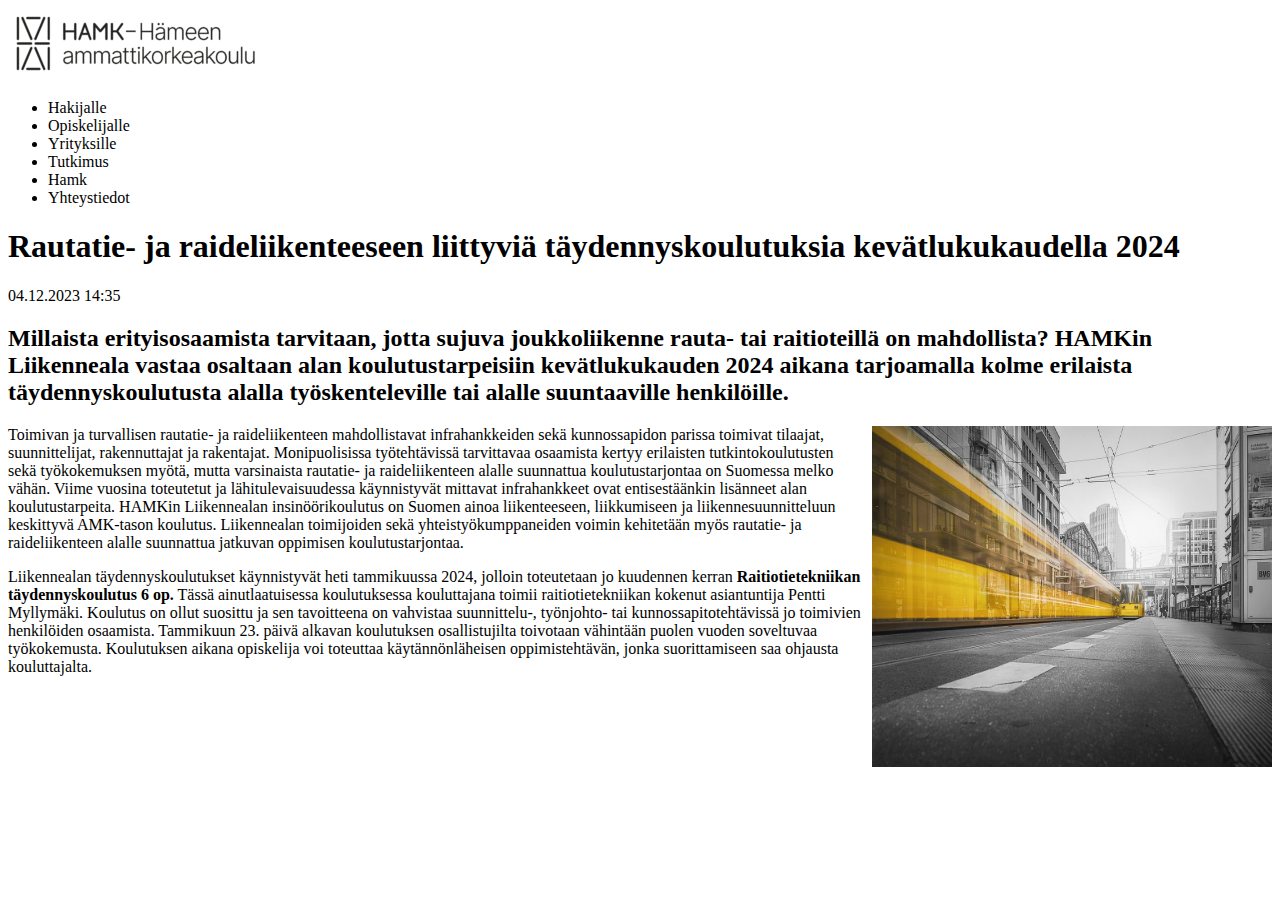
==== exercises/exercise1.html @ 61d09c83 "Initial commit" ====
<!DOCTYPE html>
<head>
<title>HTML Basics - Exercise 1</title>
</head>


<body>
<div>
    <img 
    src="../images/HAMK.png" 
    alt="HAMK">
    <ul>
    <li>Hakijalle</li>
    <li>Opiskelijalle</li>
    <li>Yrityksille</li>
    <li>Tutkimus</li>
    <li>Hamk</li>
    <li>Yhteystiedot</li>
    </ul>

</div>

<div>
<h1>Rautatie- ja raideliikenteeseen liittyviä täydennyskoulutuksia kevätlukukaudella 2024</h1>
<p>04.12.2023 14:35</p>
<h2>Millaista erityisosaamista tarvitaan, jotta sujuva joukkoliikenne rauta- tai raitioteillä on mahdollista? 
    HAMKin Liikenneala vastaa osaltaan alan koulutustarpeisiin kevätlukukauden 2024 aikana tarjoamalla kolme erilaista täydennyskoulutusta alalla työskenteleville tai alalle suuntaaville henkilöille.</h2>
<p lang="fr">
    <img 
    src="../images/rautatieasema.jpg" 
    alt="Railway station, train going past." 
    style="float:right; margin-left: 10px;" 
    width="400"
    height="341">
    Toimivan ja turvallisen rautatie- ja raideliikenteen mahdollistavat infrahankkeiden sekä kunnossapidon parissa toimivat tilaajat, suunnittelijat, rakennuttajat ja rakentajat. 
    Monipuolisissa työtehtävissä tarvittavaa osaamista kertyy erilaisten tutkintokoulutusten sekä työkokemuksen myötä, mutta varsinaista rautatie- ja raideliikenteen alalle suunnattua koulutustarjontaa on Suomessa melko vähän. 
    Viime vuosina toteutetut ja lähitulevaisuudessa käynnistyvät mittavat infrahankkeet ovat entisestäänkin lisänneet alan koulutustarpeita. 
    HAMKin Liikennealan insinöörikoulutus on Suomen ainoa liikenteeseen, liikkumiseen ja liikennesuunnitteluun keskittyvä AMK-tason koulutus. 
    Liikennealan toimijoiden sekä yhteistyökumppaneiden voimin kehitetään myös rautatie- ja raideliikenteen alalle suunnattua jatkuvan oppimisen koulutustarjontaa.
</p>

<p>
    Liikennealan täydennyskoulutukset käynnistyvät heti tammikuussa 2024, jolloin toteutetaan jo kuudennen kerran <b>Raitiotietekniikan täydennyskoulutus 6 op.</b> 
    Tässä ainutlaatuisessa koulutuksessa kouluttajana toimii raitiotietekniikan kokenut asiantuntija Pentti Myllymäki. 
    Koulutus on ollut suosittu ja sen tavoitteena on vahvistaa suunnittelu-, työnjohto- tai kunnossapitotehtävissä jo toimivien henkilöiden osaamista. 
    Tammikuun 23. päivä alkavan koulutuksen osallistujilta toivotaan vähintään puolen vuoden soveltuvaa työkokemusta. Koulutuksen aikana opiskelija voi toteuttaa käytännönläheisen oppimistehtävän, jonka suorittamiseen saa ohjausta kouluttajalta.
</p>

</div>

<div></div>

</body>

</html>
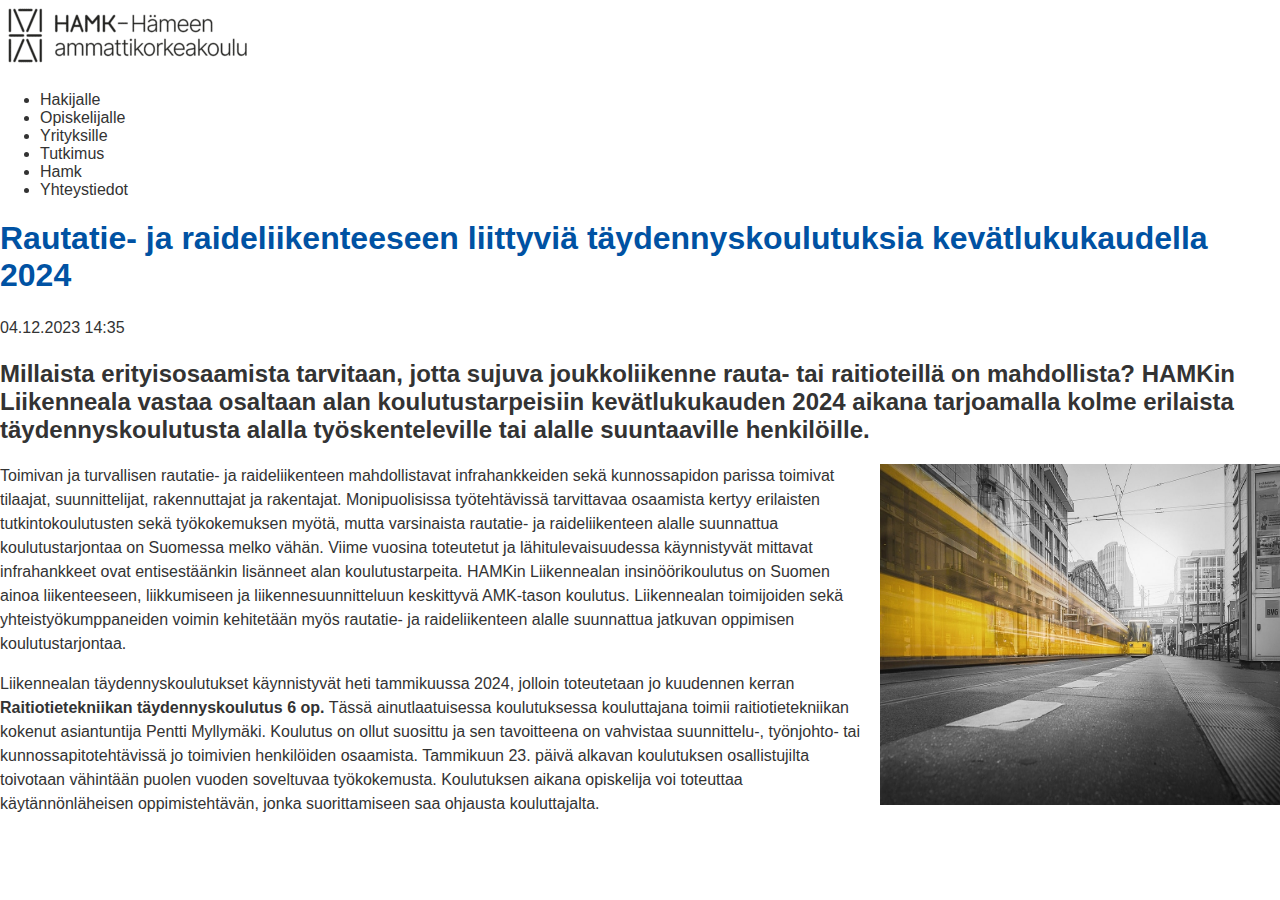
==== commit 218955c8: "exercise4" ====
--- a/exercises/exercise1.html
+++ b/exercises/exercise1.html
@@ -1,54 +1,61 @@
 <!DOCTYPE html>
+<html lang="fi">
+
 <head>
-<title>HTML Basics - Exercise 1</title>
+    <title>HTML Basics - Exercise 1</title>
+    <link rel="stylesheet" href="/styles/style.css">
 </head>
 
 
 <body>
-<div>
-    <img 
-    src="../images/HAMK.png" 
-    alt="HAMK">
-    <ul>
-    <li>Hakijalle</li>
-    <li>Opiskelijalle</li>
-    <li>Yrityksille</li>
-    <li>Tutkimus</li>
-    <li>Hamk</li>
-    <li>Yhteystiedot</li>
-    </ul>
+    <div>
+        <img src="../images/HAMK.png" alt="HAMK">
+        <ul>
+            <li>Hakijalle</li>
+            <li>Opiskelijalle</li>
+            <li>Yrityksille</li>
+            <li>Tutkimus</li>
+            <li>Hamk</li>
+            <li>Yhteystiedot</li>
+        </ul>
 
-</div>
+    </div>
 
-<div>
-<h1>Rautatie- ja raideliikenteeseen liittyviä täydennyskoulutuksia kevätlukukaudella 2024</h1>
-<p>04.12.2023 14:35</p>
-<h2>Millaista erityisosaamista tarvitaan, jotta sujuva joukkoliikenne rauta- tai raitioteillä on mahdollista? 
-    HAMKin Liikenneala vastaa osaltaan alan koulutustarpeisiin kevätlukukauden 2024 aikana tarjoamalla kolme erilaista täydennyskoulutusta alalla työskenteleville tai alalle suuntaaville henkilöille.</h2>
-<p lang="fr">
-    <img 
-    src="../images/rautatieasema.jpg" 
-    alt="Railway station, train going past." 
-    style="float:right; margin-left: 10px;" 
-    width="400"
-    height="341">
-    Toimivan ja turvallisen rautatie- ja raideliikenteen mahdollistavat infrahankkeiden sekä kunnossapidon parissa toimivat tilaajat, suunnittelijat, rakennuttajat ja rakentajat. 
-    Monipuolisissa työtehtävissä tarvittavaa osaamista kertyy erilaisten tutkintokoulutusten sekä työkokemuksen myötä, mutta varsinaista rautatie- ja raideliikenteen alalle suunnattua koulutustarjontaa on Suomessa melko vähän. 
-    Viime vuosina toteutetut ja lähitulevaisuudessa käynnistyvät mittavat infrahankkeet ovat entisestäänkin lisänneet alan koulutustarpeita. 
-    HAMKin Liikennealan insinöörikoulutus on Suomen ainoa liikenteeseen, liikkumiseen ja liikennesuunnitteluun keskittyvä AMK-tason koulutus. 
-    Liikennealan toimijoiden sekä yhteistyökumppaneiden voimin kehitetään myös rautatie- ja raideliikenteen alalle suunnattua jatkuvan oppimisen koulutustarjontaa.
-</p>
+    <div>
+        <h1>Rautatie- ja raideliikenteeseen liittyviä täydennyskoulutuksia kevätlukukaudella 2024</h1>
+        <p>04.12.2023 14:35</p>
+        <h2>Millaista erityisosaamista tarvitaan, jotta sujuva joukkoliikenne rauta- tai raitioteillä on mahdollista?
+            HAMKin Liikenneala vastaa osaltaan alan koulutustarpeisiin kevätlukukauden 2024 aikana tarjoamalla kolme
+            erilaista täydennyskoulutusta alalla työskenteleville tai alalle suuntaaville henkilöille.</h2>
+        <p>
+            <img src="../images/rautatieasema.jpg" alt="Railway station, train going past."
+                style="float:right; margin-left: 10px;" width="400" height="341">
+            Toimivan ja turvallisen rautatie- ja raideliikenteen mahdollistavat infrahankkeiden sekä kunnossapidon
+            parissa toimivat tilaajat, suunnittelijat, rakennuttajat ja rakentajat.
+            Monipuolisissa työtehtävissä tarvittavaa osaamista kertyy erilaisten tutkintokoulutusten sekä työkokemuksen
+            myötä, mutta varsinaista rautatie- ja raideliikenteen alalle suunnattua koulutustarjontaa on Suomessa melko
+            vähän.
+            Viime vuosina toteutetut ja lähitulevaisuudessa käynnistyvät mittavat infrahankkeet ovat entisestäänkin
+            lisänneet alan koulutustarpeita.
+            HAMKin Liikennealan insinöörikoulutus on Suomen ainoa liikenteeseen, liikkumiseen ja liikennesuunnitteluun
+            keskittyvä AMK-tason koulutus.
+            Liikennealan toimijoiden sekä yhteistyökumppaneiden voimin kehitetään myös rautatie- ja raideliikenteen
+            alalle suunnattua jatkuvan oppimisen koulutustarjontaa.
+        </p>
 
-<p>
-    Liikennealan täydennyskoulutukset käynnistyvät heti tammikuussa 2024, jolloin toteutetaan jo kuudennen kerran <b>Raitiotietekniikan täydennyskoulutus 6 op.</b> 
-    Tässä ainutlaatuisessa koulutuksessa kouluttajana toimii raitiotietekniikan kokenut asiantuntija Pentti Myllymäki. 
-    Koulutus on ollut suosittu ja sen tavoitteena on vahvistaa suunnittelu-, työnjohto- tai kunnossapitotehtävissä jo toimivien henkilöiden osaamista. 
-    Tammikuun 23. päivä alkavan koulutuksen osallistujilta toivotaan vähintään puolen vuoden soveltuvaa työkokemusta. Koulutuksen aikana opiskelija voi toteuttaa käytännönläheisen oppimistehtävän, jonka suorittamiseen saa ohjausta kouluttajalta.
-</p>
+        <p>
+            Liikennealan täydennyskoulutukset käynnistyvät heti tammikuussa 2024, jolloin toteutetaan jo kuudennen
+            kerran <b>Raitiotietekniikan täydennyskoulutus 6 op.</b>
+            Tässä ainutlaatuisessa koulutuksessa kouluttajana toimii raitiotietekniikan kokenut asiantuntija Pentti
+            Myllymäki.
+            Koulutus on ollut suosittu ja sen tavoitteena on vahvistaa suunnittelu-, työnjohto- tai
+            kunnossapitotehtävissä jo toimivien henkilöiden osaamista.
+            Tammikuun 23. päivä alkavan koulutuksen osallistujilta toivotaan vähintään puolen vuoden soveltuvaa
+            työkokemusta. Koulutuksen aikana opiskelija voi toteuttaa käytännönläheisen oppimistehtävän, jonka
+            suorittamiseen saa ohjausta kouluttajalta.
+        </p>
 
-</div>
-
-<div></div>
+    </div>
 
 </body>
 
--- a/styles/style.css
+++ b/styles/style.css
@@ -0,0 +1,94 @@
+body {
+  font-family: 'Segoe UI', Tahoma, Geneva, Verdana, sans-serif;
+  margin: 0;
+  padding: 0;
+  color: #333;
+}
+
+nav {
+  background-color: #0055a9;
+  color: white;
+  padding: 10px;
+  text-align: center;
+}
+
+nav ul {
+  list-style-type: none;
+  margin: 0;
+  padding: 0;
+}
+
+nav li {
+  display: inline;
+  margin: 0 10px;
+}
+
+main {
+  padding: 20px;
+}
+
+h1 {
+  color: #0052a3;
+}
+
+p {
+  line-height: 1.5;
+}
+
+blockquote {
+  background-color: #f5f5f5f5;
+  padding: 20px;
+  margin: 20px 0;
+}
+
+dl {
+  margin-bottom: 20px;
+}
+
+dt {
+  font-weight: bold;
+}
+
+a {
+  color: #023d79;
+}
+
+a:link {
+  color: rgb(123, 0, 255);
+  background-color: transparent;
+  text-decoration: none;
+}
+
+a:visited {
+  color: rgb(139, 3, 25);
+  background-color: transparent;
+  text-decoration: none;
+}
+
+a:hover {
+  color: red;
+  background-color: transparent;
+  text-decoration: underline;
+}
+
+a:active {
+  color: yellow;
+  background-color: transparent;
+  text-decoration: underline;
+}
+
+address {
+  margin-top: 20px;
+}
+
+address a {
+  color: #0066cc;
+  /* Dark blue color similar to hamk.fi */
+}
+
+footer {
+  background-color: black;
+  color: white;
+  padding: 20px;
+  text-align: center;
+}
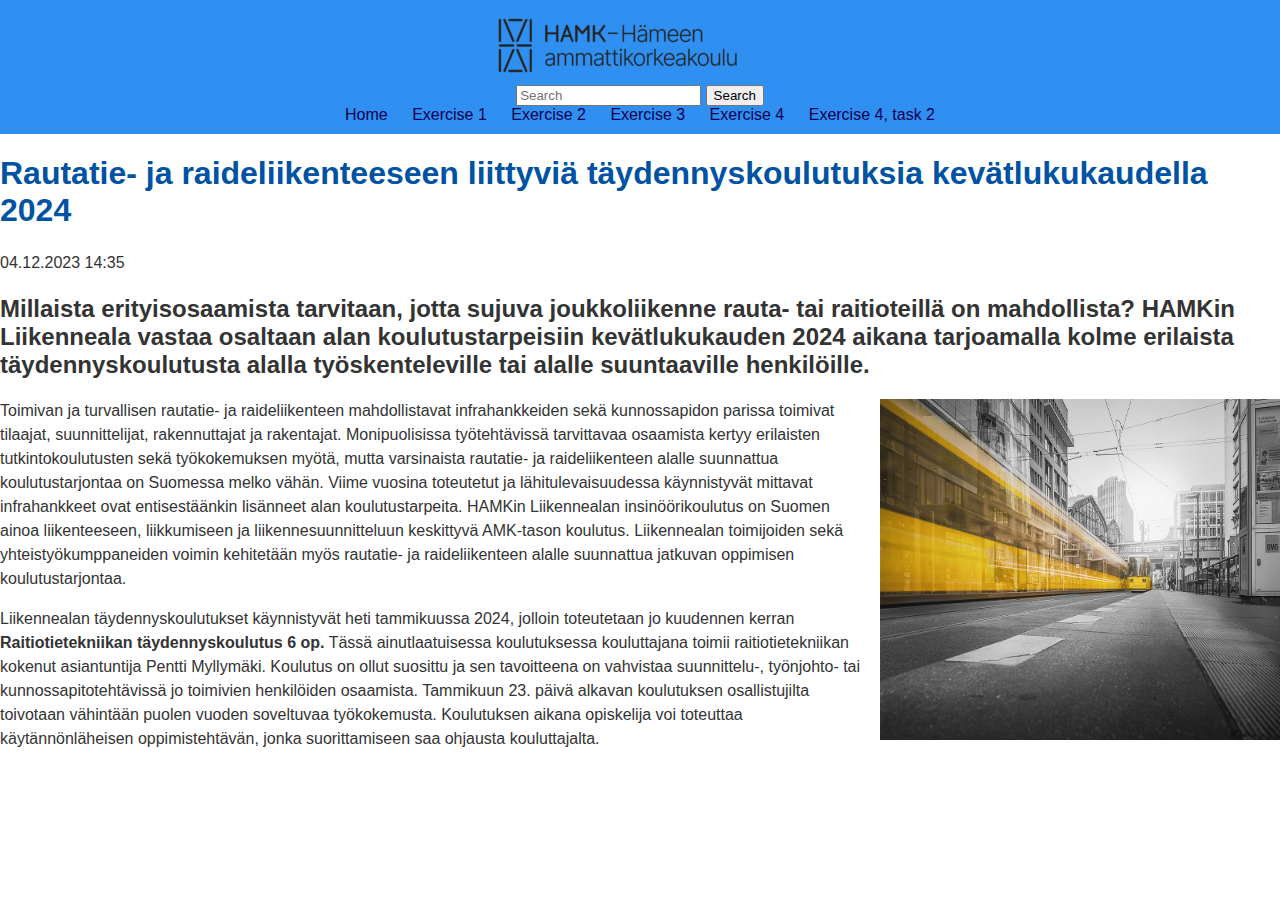
==== commit 369d9bf2: "bootstrap" ====
--- a/exercises/exercise1.html
+++ b/exercises/exercise1.html
@@ -3,23 +3,28 @@
 
 <head>
     <title>HTML Basics - Exercise 1</title>
-    <link rel="stylesheet" href="/styles/style.css">
+    <link rel="stylesheet" href="../styles/style.css">
 </head>
 
 
 <body>
-    <div>
+    <nav id="main-nav">
         <img src="../images/HAMK.png" alt="HAMK">
-        <ul>
-            <li>Hakijalle</li>
-            <li>Opiskelijalle</li>
-            <li>Yrityksille</li>
-            <li>Tutkimus</li>
-            <li>Hamk</li>
-            <li>Yhteystiedot</li>
-        </ul>
-
-    </div>
+        <div class="collapse navbar-collapse" id="navbarSupportedContent">
+            <form class="form-inline my-2 my-lg-0" abineguid="49B9C5B526B247F582F25EB9088FEC0F">
+                <input class="form-control mr-sm-2" type="text" placeholder="Search" aria-label="Search">
+                <button class="btn btn-outline-success my-2 my-sm-0" type="submit">Search</button>
+            </form>
+            <ul>
+                <li><a href="../index.html" target="_blank"> Home </a></li>
+                <li><a href="exercise1.html" target="_blank"> Exercise 1 </a></li>
+                <li><a href="exercise2.html" target="_blank"> Exercise 2 </a></li>
+                <li><a href="exercise3.html" target="_blank"> Exercise 3 </a></li>
+                <li><a href="exercise4.html" target="_blank"> Exercise 4 </a></li>
+                <li><a href="exercise5.html" target="_blank"> Exercise 4, task 2 </a></li>
+            </ul>
+        </div>
+    </nav>
 
     <div>
         <h1>Rautatie- ja raideliikenteeseen liittyviä täydennyskoulutuksia kevätlukukaudella 2024</h1>
--- a/styles/style.css
+++ b/styles/style.css
@@ -6,7 +6,7 @@
 }
 
 nav {
-  background-color: #0055a9;
+  background-color: #2f90f2;
   color: white;
   padding: 10px;
   text-align: center;
@@ -54,7 +54,7 @@
 }
 
 a:link {
-  color: rgb(123, 0, 255);
+  color: rgb(12, 0, 80);
   background-color: transparent;
   text-decoration: none;
 }
@@ -83,7 +83,6 @@
 
 address a {
   color: #0066cc;
-  /* Dark blue color similar to hamk.fi */
 }
 
 footer {
@@ -91,4 +90,4 @@
   color: white;
   padding: 20px;
   text-align: center;
-}
+}